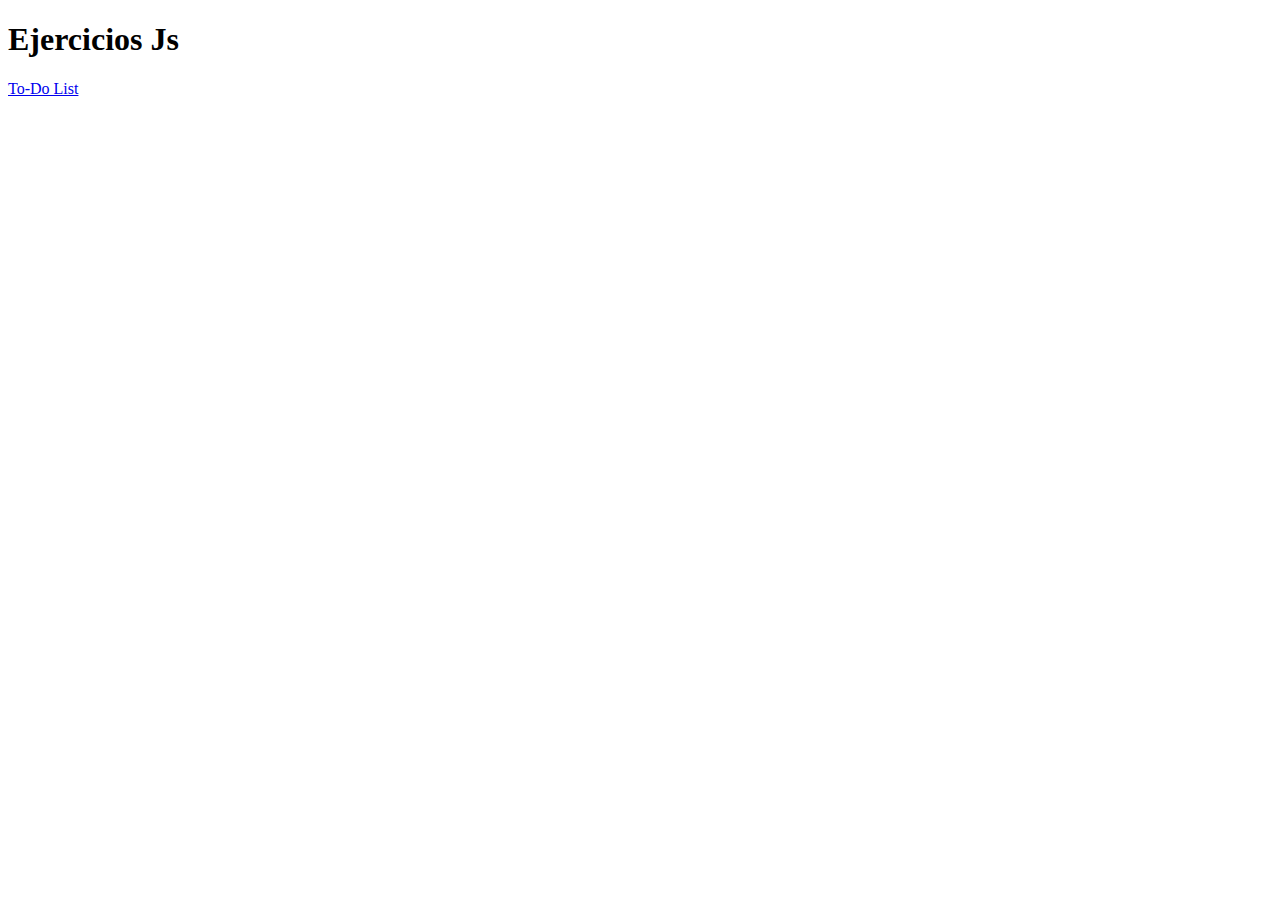
==== index.html @ 6c177b3b "first files" ====
<!DOCTYPE html>
<html lang="es">
<head>
    <meta charset="UTF-8">
    <meta http-equiv="X-UA-Compatible" content="IE=edge">
    <meta name="viewport" content="width=device-width, initial-scale=1.0">
    <title>Javascript</title>
    <link rel="stylesheet" href="./css/style.css">
</head>
<body>
    <h1>Ejercicios Js</h1>
    <a href="./src/To-Do-List/index.html">To-Do List</a>
    <a href=""></a>
    <a href=""></a>
    <a href=""></a>
    <a href=""></a>
    
</body>
</html>
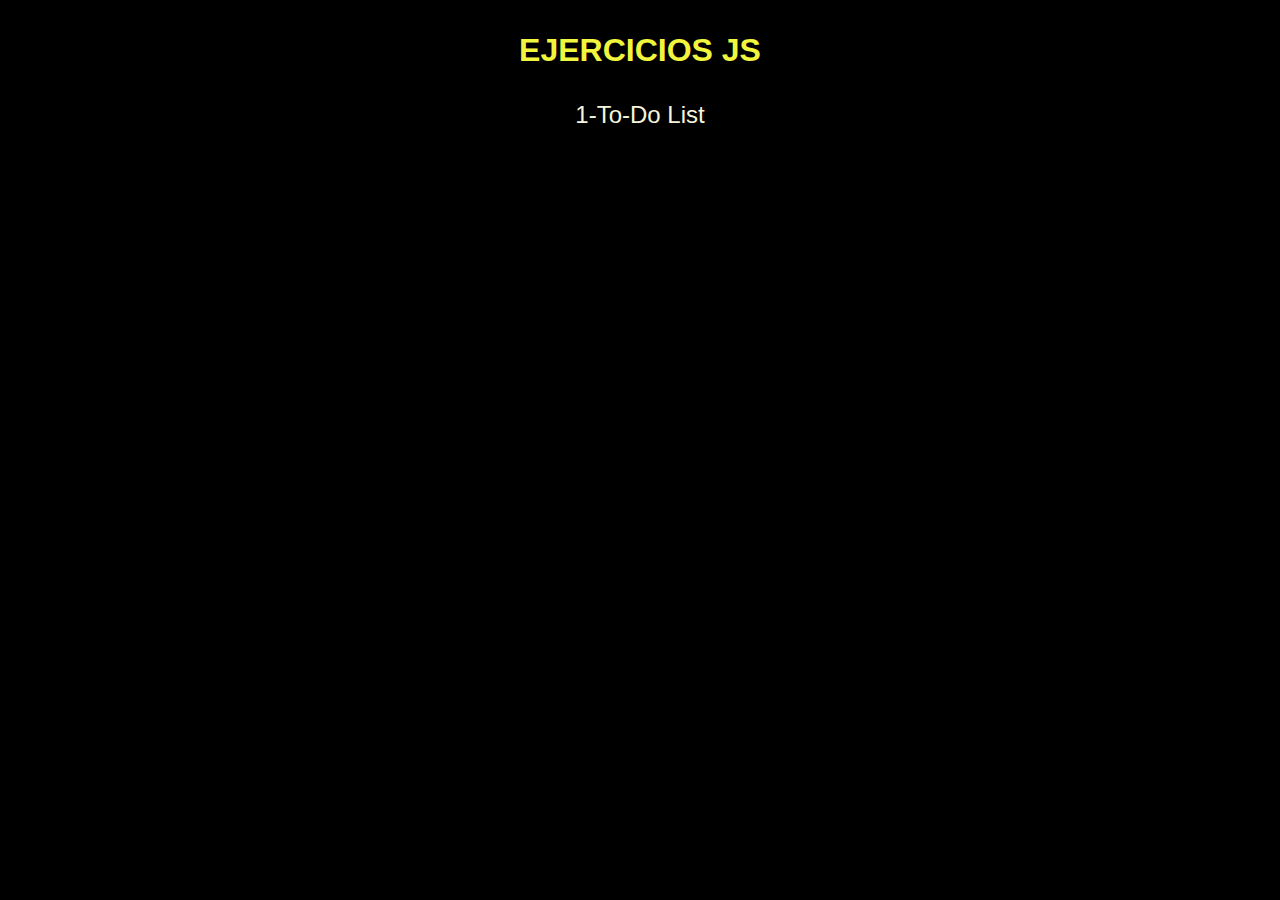
==== commit 107c55b9: "exercise one completed" ====
--- a/index.html
+++ b/index.html
@@ -5,11 +5,11 @@
     <meta http-equiv="X-UA-Compatible" content="IE=edge">
     <meta name="viewport" content="width=device-width, initial-scale=1.0">
     <title>Javascript</title>
-    <link rel="stylesheet" href="./css/style.css">
+    <link rel="stylesheet" href="style.css">
 </head>
 <body>
     <h1>Ejercicios Js</h1>
-    <a href="./src/To-Do-List/index.html">To-Do List</a>
+    <a href="./src/ToDoList/index.html" target="_blank">1-To-Do List</a>
     <a href=""></a>
     <a href=""></a>
     <a href=""></a>
--- a/style.css
+++ b/style.css
@@ -0,0 +1,30 @@
+* {
+    margin         : 0;
+    padding        : 0;
+    box-sizing     : border-box;
+    text-decoration: none;
+    font-family    : 'Prompt', sans-serif;
+}
+
+body {
+    background: black;
+}
+
+h1 {
+    text-transform: uppercase;
+    color         : rgb(242, 245, 61);
+    text-align    : center;
+    margin        : 2rem 0;
+}
+
+a {
+    color          : beige;
+    display        : flex;
+    justify-content: center;
+    font-size      : 1.5rem;
+    margin         : 1rem 0;
+}
+
+a:hover {
+    color: coral;
+}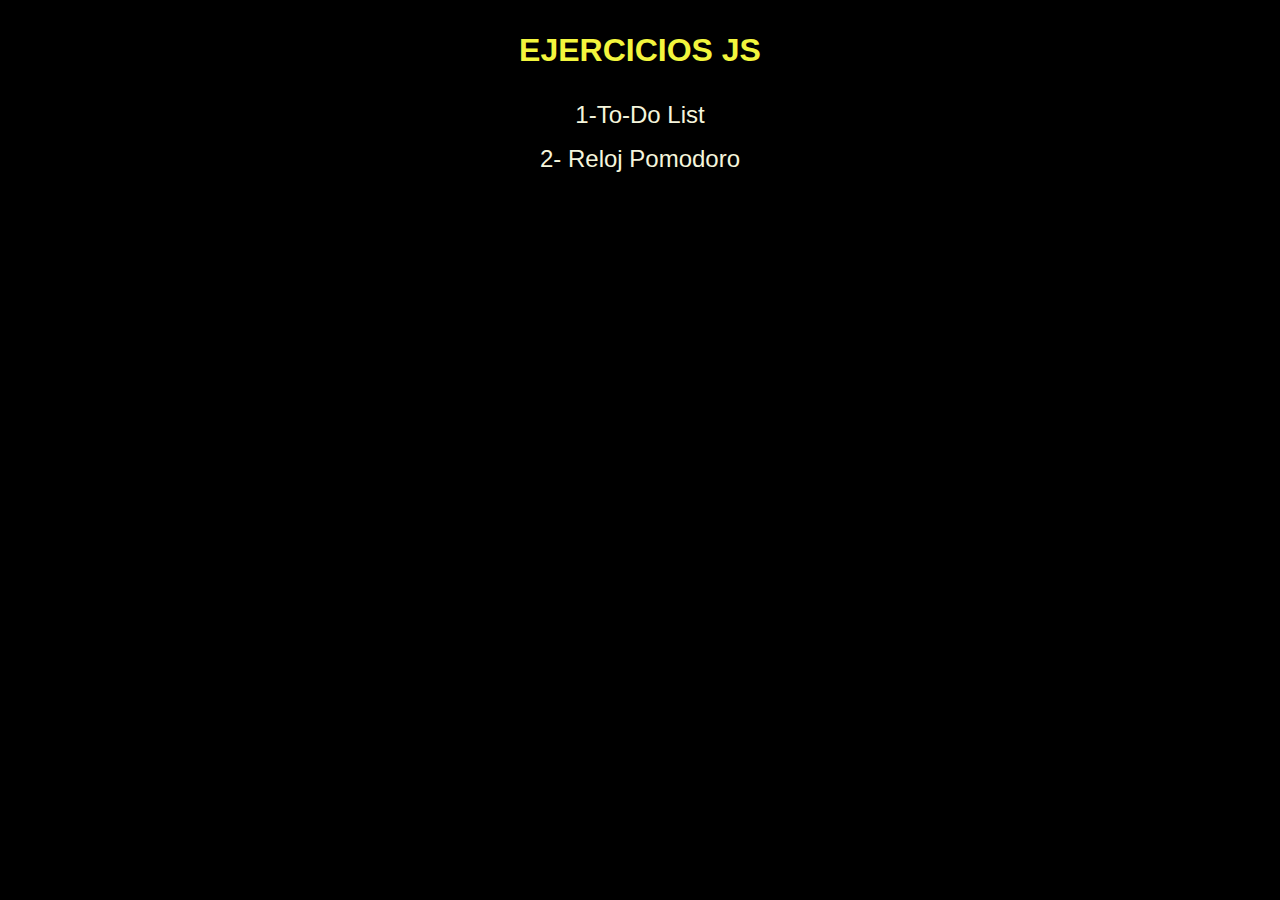
==== commit 6005e399: "exercise two completed" ====
--- a/index.html
+++ b/index.html
@@ -10,7 +10,7 @@
 <body>
     <h1>Ejercicios Js</h1>
     <a href="./src/ToDoList/index.html" target="_blank">1-To-Do List</a>
-    <a href=""></a>
+    <a href="./src/RelojPomodoro/index.html" target="_blank">2- Reloj Pomodoro</a>
     <a href=""></a>
     <a href=""></a>
     <a href=""></a>
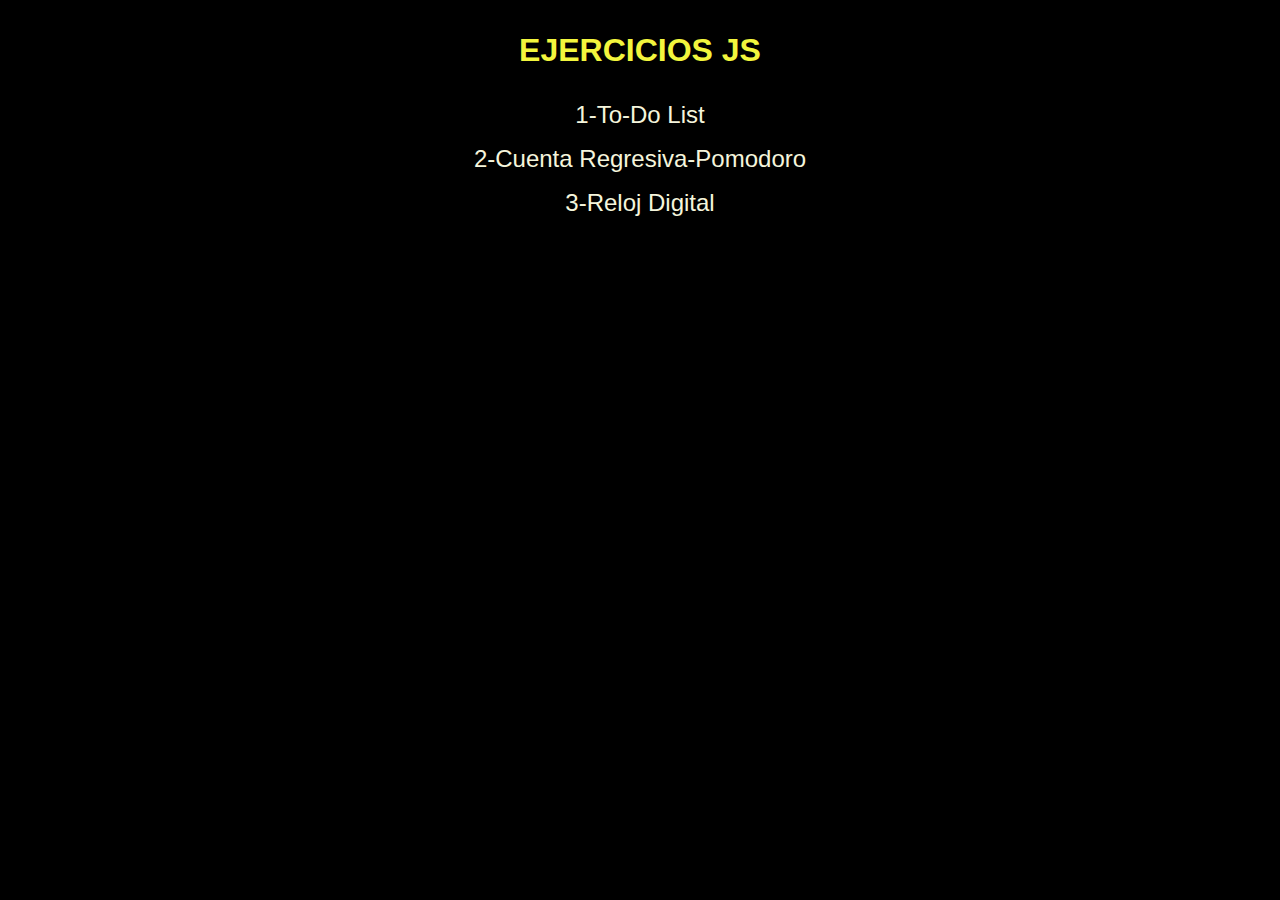
==== commit 5ddb2c3c: "exercise three completed" ====
--- a/index.html
+++ b/index.html
@@ -10,8 +10,8 @@
 <body>
     <h1>Ejercicios Js</h1>
     <a href="./src/ToDoList/index.html" target="_blank">1-To-Do List</a>
-    <a href="./src/RelojPomodoro/index.html" target="_blank">2- Reloj Pomodoro</a>
-    <a href=""></a>
+    <a href="./src/RelojPomodoro/index.html" target="_blank">2-Cuenta Regresiva-Pomodoro</a>
+    <a href="./src/RelojDigital/">3-Reloj Digital</a>
     <a href=""></a>
     <a href=""></a>
     
